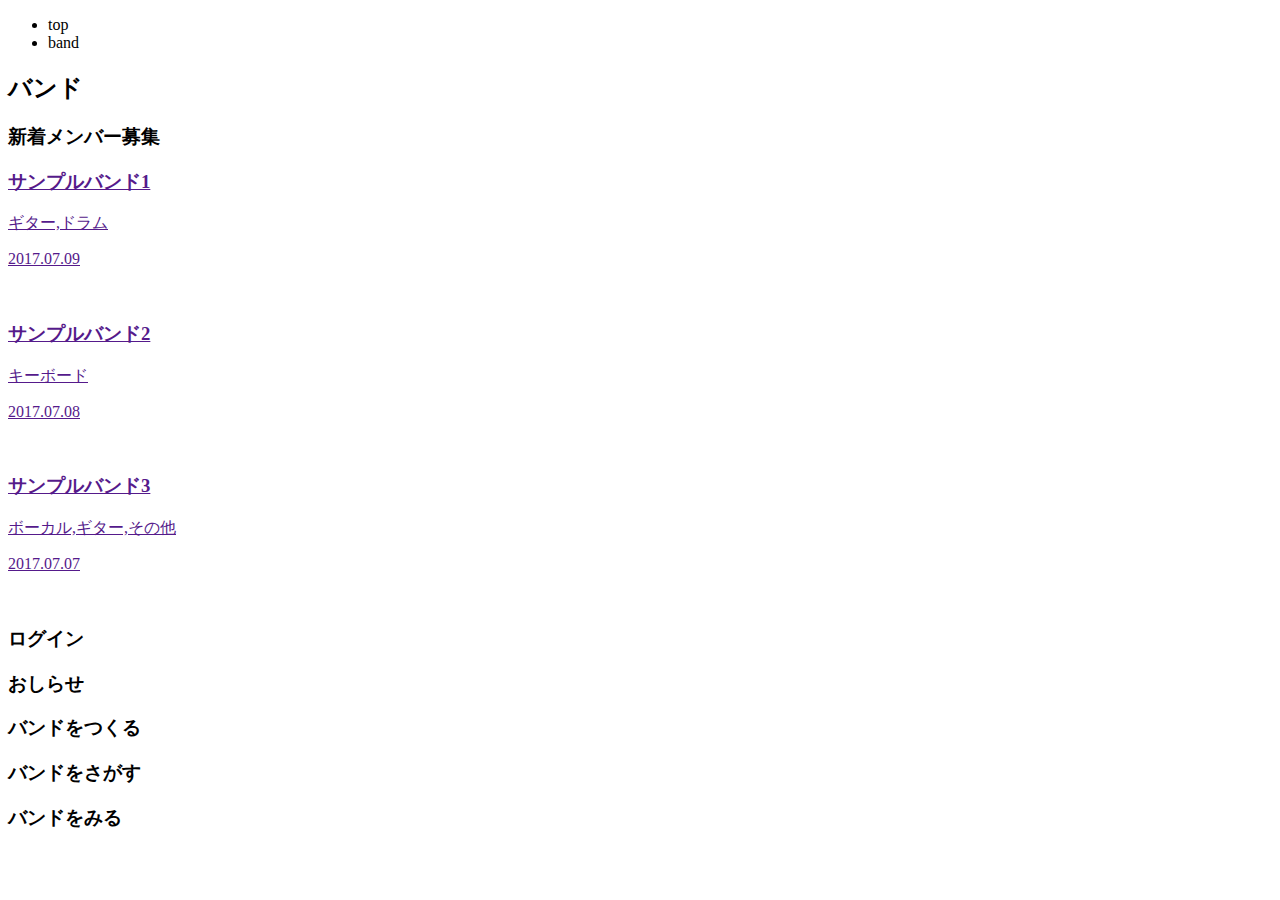
==== index.html @ 6e6c433d "update index.html recruitMember" ====
<!DOCTYPE html>
<html lang="ja">

<head>
    <title>unppluged</title>
    <meta charset="UTF-8">
    <link rel="stylesheet" href="../css/base.css">
</head>

<body>
    <div class="wrapper">
        <header class="header">
            <div class="logo">
            </div>
            <nav class="menu">
                <ul>
                    <li>top</li>
                    <li>band</li>
                </ul>
            </nav>
        </header>

        <main>
            <h2>バンド</h2>

            <div class="recruitMember">
                <h3>新着メンバー募集</h3>
                <div class="recruitMember_list">
                    <article>
                        <a href="">
                            <h3>サンプルバンド1</h3>
                            <p>ギター,ドラム</p>
                            <p>2017.07.09</p>
                            <figure>
                                <img src="">
                            </figure>
                        </a>
                    </article>
                    <article>
                        <a href="">
                            <h3>サンプルバンド2</h3>
                            <p>キーボード</p>
                            <p>2017.07.08</p>
                            <figure>
                                <img src="">
                            </figure>
                        </a>
                    </article>
                    <article>
                        <a href="">
                            <h3>サンプルバンド3</h3>
                            <p>ボーカル,ギター,その他</p>
                            <p>2017.07.07</p>
                            <figure>
                                <img src="">
                            </figure>
                        </a>
                    </article>
            </div>

            <div class="login">
                <h3>ログイン</h3>
            </div>
            <div class="mainInfo">
                <h3>おしらせ</h3>
            </div>
            <div class="makeBand">
                <h3>バンドをつくる</h3>
            </div>
            <div class="searchBand">
                <h3>バンドをさがす</h3>
            </div>
            <div class="bandList">
                <h3>バンドをみる</h3>
            </div>
        </main>

        <footer>
            <div class="logo-footer">
            </div>
            <nav class="menu-footer">
            </nav>
            <div class="copyright">
            </div>
        </footer>
    </div>
</body>

</html>
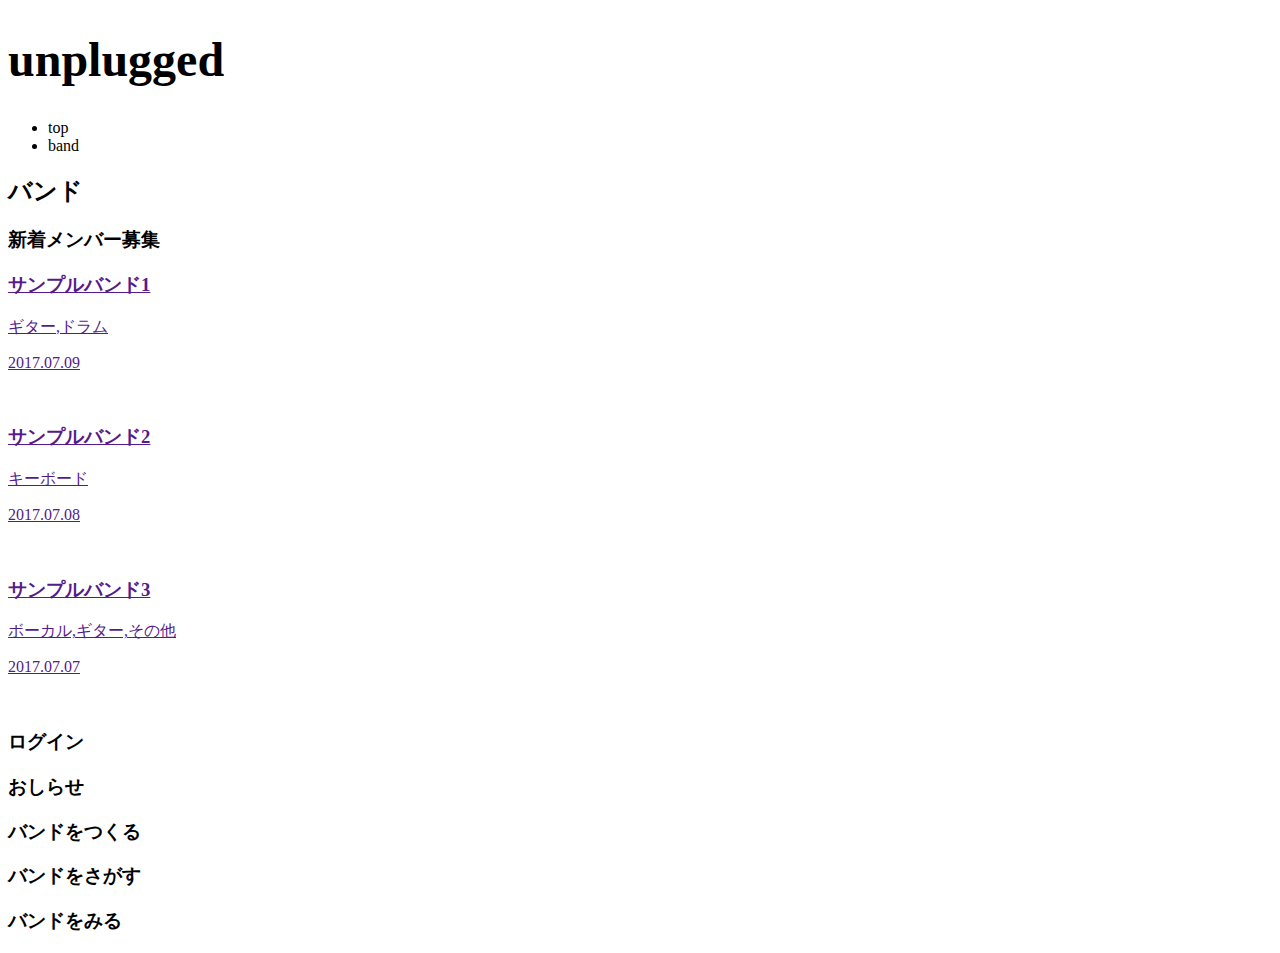
==== commit da65664b: "delete folder" ====
--- a/index.html
+++ b/index.html
@@ -2,15 +2,16 @@
 <html lang="ja">
 
 <head>
-    <title>unppluged</title>
+    <title>unplugged</title>
     <meta charset="UTF-8">
-    <link rel="stylesheet" href="../css/base.css">
+    <link rel="stylesheet" href="../css/style.css">
 </head>
 
 <body>
     <div class="wrapper">
         <header class="header">
             <div class="logo">
+                <h1>unplugged</h1>
             </div>
             <nav class="menu">
                 <ul>
--- a/css/style.css
+++ b/css/style.css
@@ -0,0 +1,4 @@
+h1 
+{
+    font-size: 48px;
+}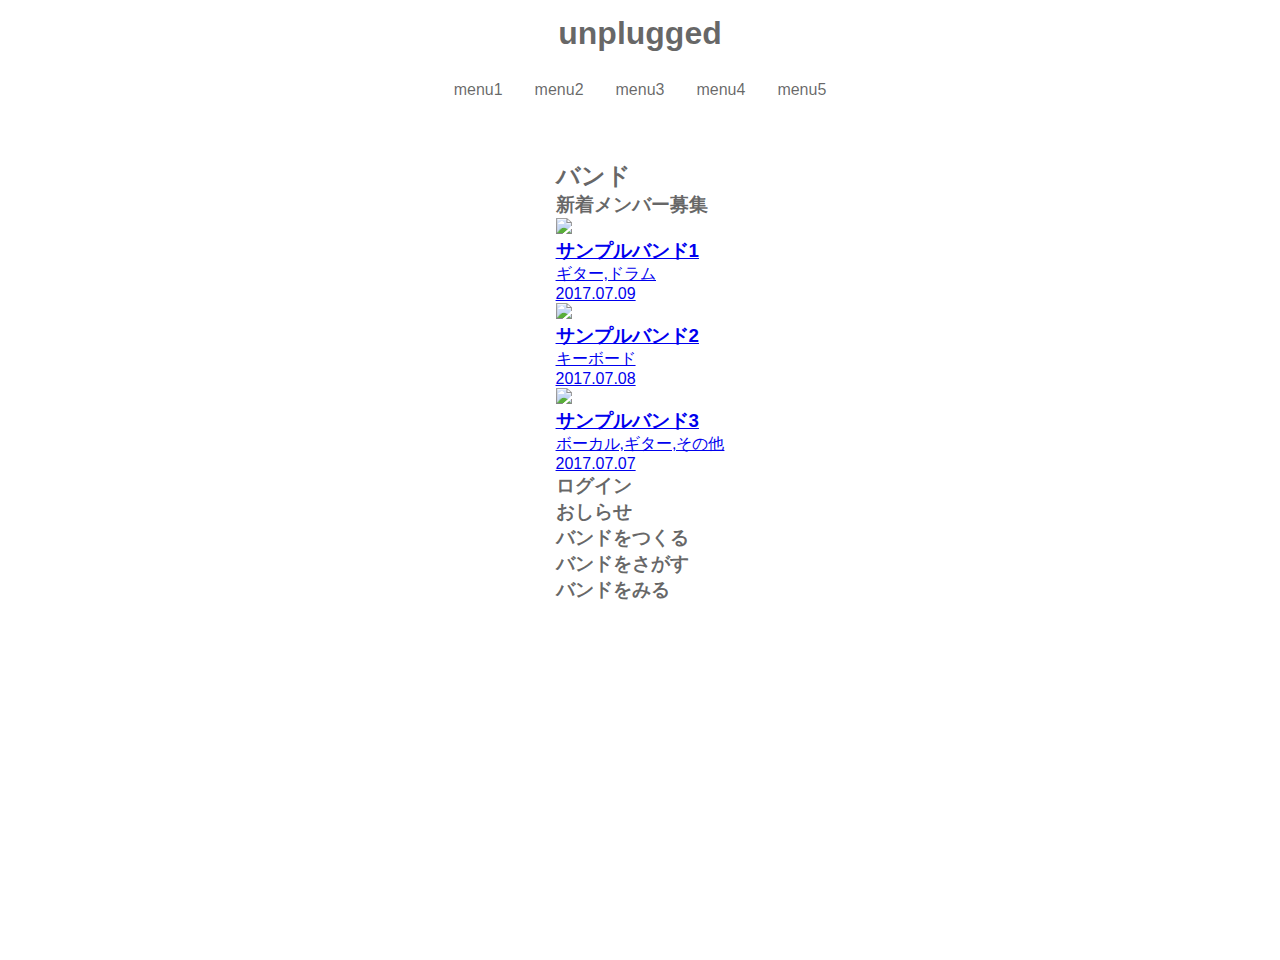
==== commit f35d9044: "simple" ====
--- a/index.html
+++ b/index.html
@@ -4,75 +4,91 @@
 <head>
     <title>unplugged</title>
     <meta charset="UTF-8">
-    <link rel="stylesheet" href="../css/style.css">
+    <link rel="stylesheet" href="css/style.css">
 </head>
 
 <body>
     <div class="wrapper">
         <header class="header">
-            <div class="logo">
-                <h1>unplugged</h1>
+            <div class="area-logo">
+                <div class="content-logo">
+                    <h1>unplugged</h1>
+                </div>
             </div>
-            <nav class="menu">
-                <ul>
-                    <li>top</li>
-                    <li>band</li>
-                </ul>
-            </nav>
+            <div class="area-menu">
+                <nav class="content-menu">
+                    <ul>
+                        <li>menu1</li>
+                        <li>menu2</li>
+                        <li>menu3</li>
+                        <li>menu4</li>
+                        <li>menu5</li>
+                    </ul>
+                </nav>
+            </div>
         </header>
 
         <main>
-            <h2>バンド</h2>
+            <div class="area-list-band">
+                <h2>バンド</h2>
 
-            <div class="recruitMember">
-                <h3>新着メンバー募集</h3>
-                <div class="recruitMember_list">
-                    <article>
-                        <a href="">
-                            <h3>サンプルバンド1</h3>
-                            <p>ギター,ドラム</p>
-                            <p>2017.07.09</p>
-                            <figure>
-                                <img src="">
-                            </figure>
-                        </a>
-                    </article>
-                    <article>
-                        <a href="">
-                            <h3>サンプルバンド2</h3>
-                            <p>キーボード</p>
-                            <p>2017.07.08</p>
-                            <figure>
-                                <img src="">
-                            </figure>
-                        </a>
-                    </article>
-                    <article>
-                        <a href="">
-                            <h3>サンプルバンド3</h3>
-                            <p>ボーカル,ギター,その他</p>
-                            <p>2017.07.07</p>
-                            <figure>
-                                <img src="">
-                            </figure>
-                        </a>
-                    </article>
-            </div>
+                <div class="area-recruitMember">
+                    <h3>新着メンバー募集</h3>
+                    <div class="list-recruitMember">
+                        <article class="">
+                            <a href="#">
+                                <figure>
+                                    <img src="#">
+                                </figure>
+                                <div class="recruitMember_list_info">
+                                    <h3>サンプルバンド1</h3>
+                                    <p>ギター,ドラム</p>
+                                    <p>2017.07.09</p>
+                                </div>
+                            </a>
+                        </article>
+                        <article>
+                            <a href="#">
+                                <figure>
+                                    <img src="#">
+                                </figure>
+                                <div class="recruitMember_list_info">
+                                    <h3>サンプルバンド2</h3>
+                                    <p>キーボード</p>
+                                    <p>2017.07.08</p>
+                                </div>
+                            </a>
+                        </article>
+                        <article>
+                            <a href="#">
+                                <figure>
+                                    <img src="#">
+                                </figure>
+                                <div class="recruitMember_list_info">
+                                    <h3>サンプルバンド3</h3>
+                                    <p>ボーカル,ギター,その他</p>
+                                    <p>2017.07.07</p>
+                                </div>
+                            </a>
+                        </article>
+                    </div>
 
-            <div class="login">
-                <h3>ログイン</h3>
-            </div>
-            <div class="mainInfo">
-                <h3>おしらせ</h3>
-            </div>
-            <div class="makeBand">
-                <h3>バンドをつくる</h3>
-            </div>
-            <div class="searchBand">
-                <h3>バンドをさがす</h3>
-            </div>
-            <div class="bandList">
-                <h3>バンドをみる</h3>
+                    <div class="login">
+                        <h3>ログイン</h3>
+                    </div>
+                    <div class="mainInfo">
+                        <h3>おしらせ</h3>
+                    </div>
+                    <div class="makeBand">
+                        <h3>バンドをつくる</h3>
+                    </div>
+                    <div class="searchBand">
+                        <h3>バンドをさがす</h3>
+                    </div>
+                    <div class="bandList">
+                        <h3>バンドをみる</h3>
+                    </div>
+                </div>
             </div>
         </main>
 
--- a/css/style.css
+++ b/css/style.css
@@ -1,4 +1,57 @@
-h1 
-{
-    font-size: 48px;
+@charset "utf-8";
+
+/*fromリセット*/
+
+li {
+    list-style: none;
+}
+
+* {
+    margin: 0;
+    padding: 0;
+}
+
+
+/*toリセット*/
+
+html {
+    width: 100%;
+    height: auto;
+}
+
+body {
+    font-family: sans-serif;
+    color: rgba(0, 0, 0, 0.6)
+}
+
+header {
+    width: 100%;
+    height: 10rem;
+    display: flex;
+    justify-content: space-around;
+    align-items: center;
+    flex-direction: column;
+}
+
+.area-menu {
+    width: 100%;
+    height: 4rem;
+}
+
+.content-menu ul {
+    display: flex;
+    justify-content: center;
+    align-items: space-around;
+}
+
+li {
+    margin: 0 1rem 0 1rem;
+}
+
+main {
+    width: 100%;
+    height: 50rem;
+    display: flex;
+    align-items: center;
+    flex-direction: column;
 }